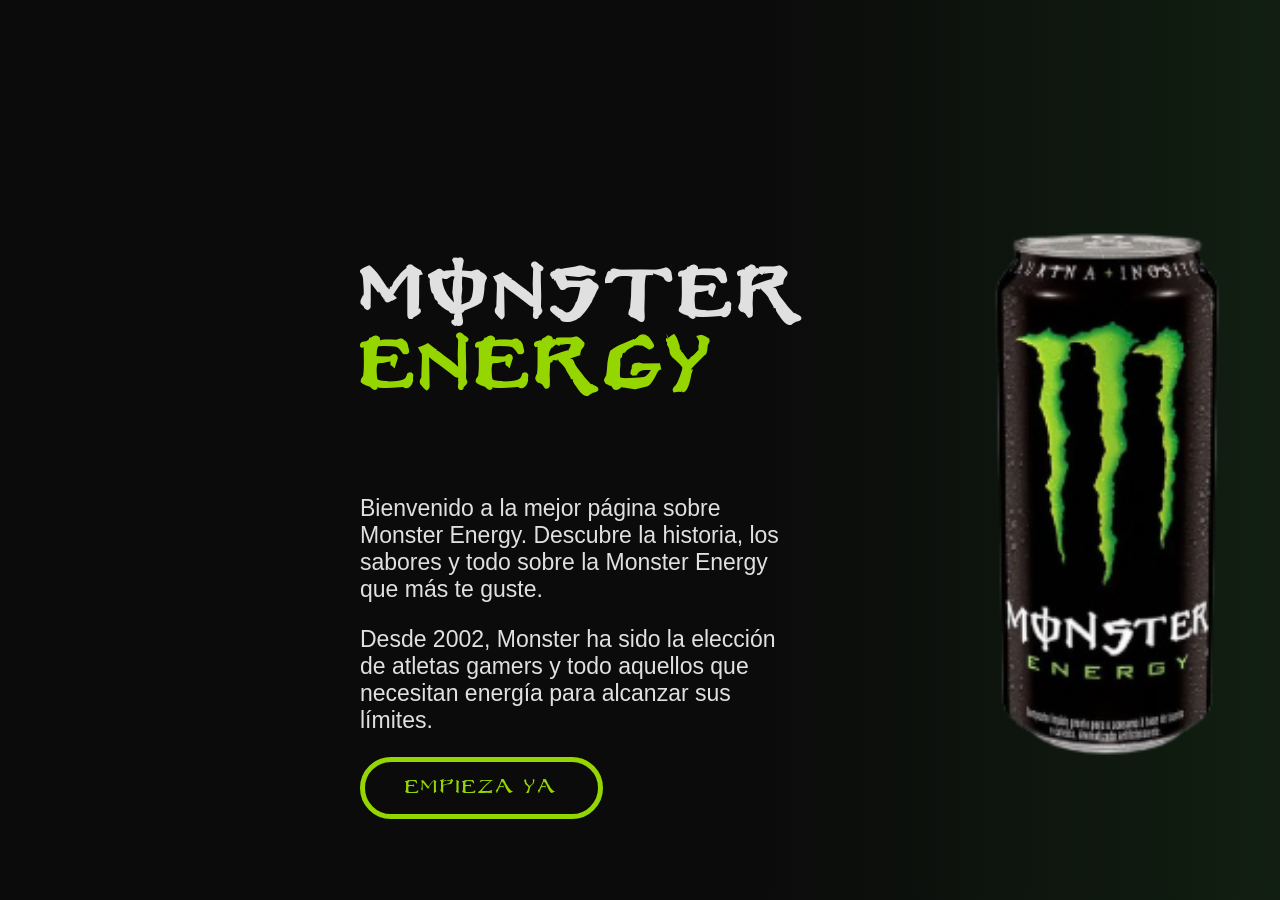
==== index.html @ cc4ae62f "first commit" ====
<!DOCTYPE html>
<html lang="en">
<head>
    <meta charset="UTF-8">
    <meta name="viewport" content="width=device-width, initial-scale=1.0">
    <title>Monster Energy</title>
    <link rel="stylesheet" href="CSS/styleIndex.css">
</head>
<body>

    <main class="container">
        <section class="texto">
            <h1>MONSTER<br><span class="MonsterTitulo">ENERGY</span></h1>
            <p>Bienvenido a la mejor página sobre Monster Energy. Descubre la historia, los sabores y todo sobre la Monster Energy que más te guste.</p>
            <p>Desde 2002, Monster ha sido la elección de atletas gamers y todo aquellos que necesitan energía para alcanzar sus límites.</p>
            <button><a href="pages/historia.html">EMPIEZA YA</a></button>
        </section>

        <aside class="imagen">
            <img src="imagenes/MonsterOrginal.png" alt="Monster Energy">
        </aside>
    </main>
    
</body>
</html>
---- CSS/styleIndex.css ----
body {
    background: linear-gradient(to right, #0b0b0b 60%, #111f11);
    padding: 0;
    margin: 0;
}

@font-face {
    font-family: 'Monster';
    src: url('../assets/Green_Energy/green_energy-webfont.woff2') format('woff2'),
         url('../assets/Green_Energy/green_energy-webfont.woff') format('woff');
}

.MonsterTitulo {
    color: #95d600;
}

p {
    font-family: "Bryndan Write", cursive, sans-serif;
    color: #e0e0e0;
    font-size: 23px;
}

h1 {
    font-family: "Monster", sans-serif, arial;
    color: #e0e0e0;
    font-size: 110px;
}

button {
    background-color: #0b0b0b;
    border-radius: 50px;
    border: 5px solid #95d600;
    padding: 15px 40px;
}

button:hover {
    background-color: #95d600;
}

button:hover a {
    color: #0b0b0b;
}

a {
    font-family: "Monster", sans-serif, arial;
    font-size: 30px;
    color: #95d600;
    text-decoration: none;
}

.container {
    display: flex;
    align-items: center;
    padding: 70px;
    margin-top: 100px;
    margin-left: 290px;
}

.texto {
    flex: 1;
}

.imagen {
    flex: 1;
    display: flex;
    justify-content: center;
    align-items: center;
}

img {
    width: 600px;
}
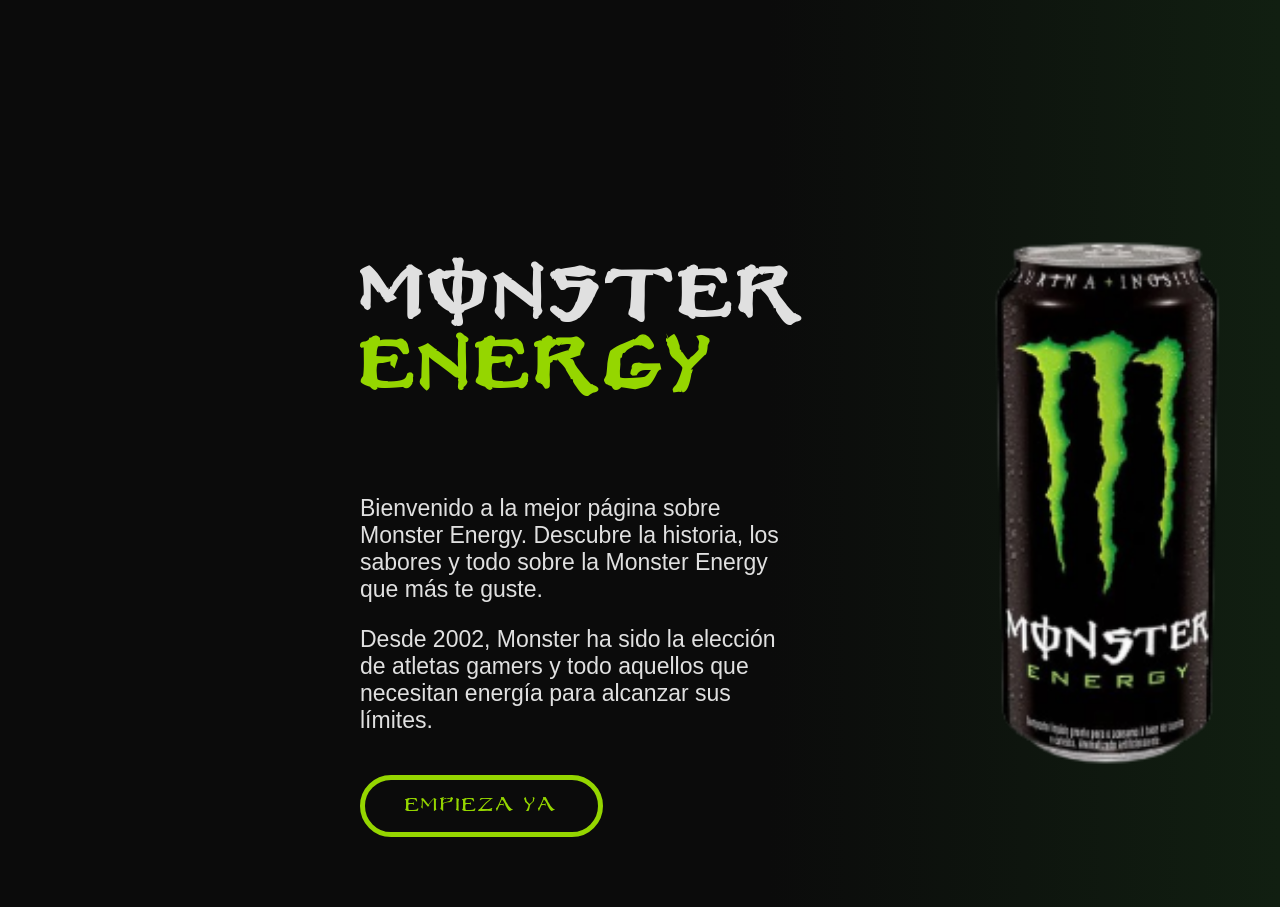
==== commit a07fa56b: "Add Monster Energy commercial video to assets" ====
--- a/index.html
+++ b/index.html
@@ -13,13 +13,14 @@
             <h1>MONSTER<br><span class="MonsterTitulo">ENERGY</span></h1>
             <p>Bienvenido a la mejor página sobre Monster Energy. Descubre la historia, los sabores y todo sobre la Monster Energy que más te guste.</p>
             <p>Desde 2002, Monster ha sido la elección de atletas gamers y todo aquellos que necesitan energía para alcanzar sus límites.</p>
+            <br>
             <button><a href="pages/historia.html">EMPIEZA YA</a></button>
         </section>
 
         <aside class="imagen">
             <img src="imagenes/MonsterOrginal.png" alt="Monster Energy">
         </aside>
-    </main>
-    
+
+    </main> 
 </body>
 </html>
--- a/CSS/styleIndex.css
+++ b/CSS/styleIndex.css
@@ -56,12 +56,7 @@
     margin-left: 290px;
 }
 
-.texto {
-    flex: 1;
-}
-
 .imagen {
-    flex: 1;
     display: flex;
     justify-content: center;
     align-items: center;
